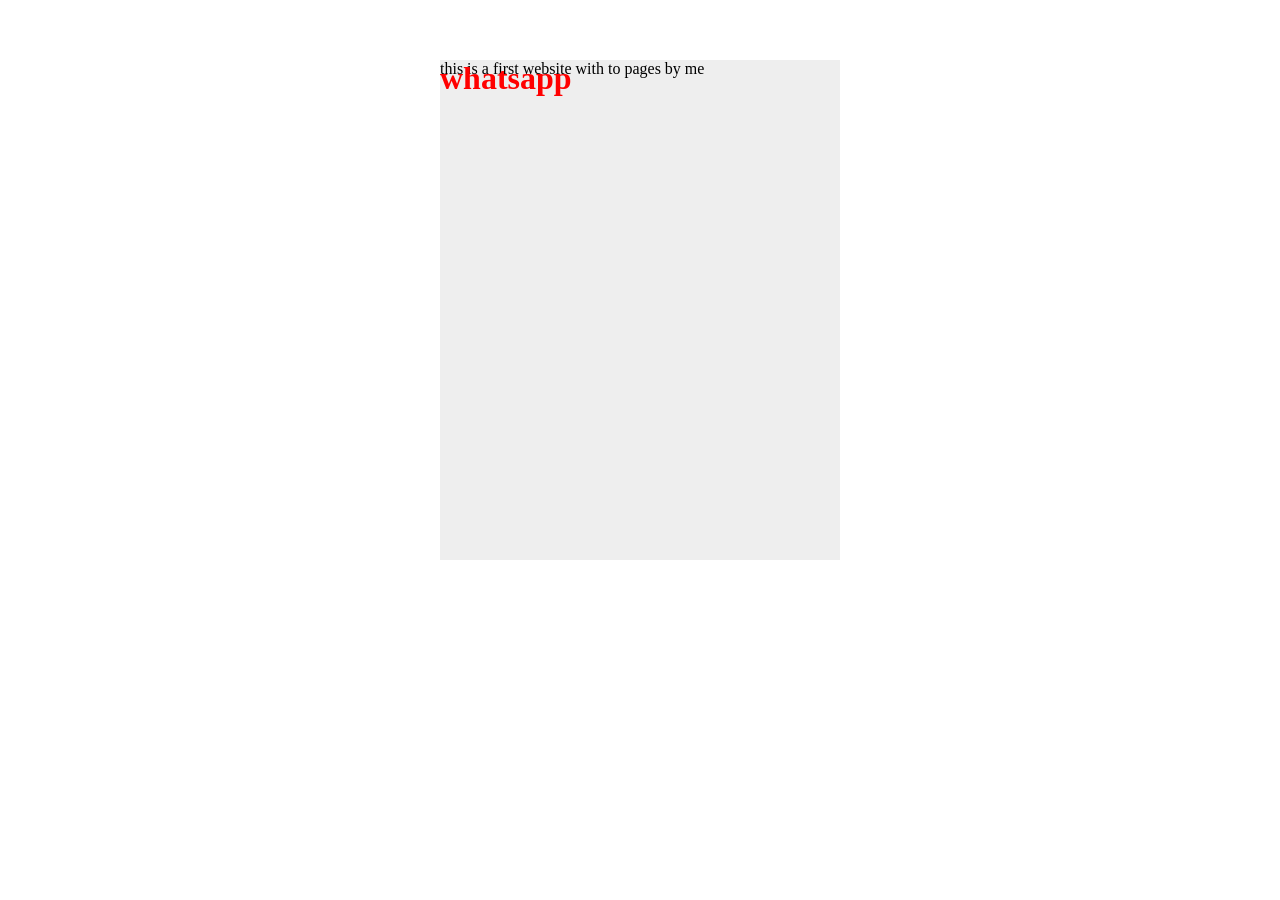
==== whatsapp.html @ 655874c6 "Add files via upload" ====
<!DOCTYPE html>
<html>

<head>
    <title>WhatsApp</title>
    <meta charset="utf-8">
    <link rel="stylesheet" href="style.css">
    <meta name="viewport" content="width=device-width, initial-scale=1.0">
</head>

<body>
    <div class="parent1">
        <h1>whatsapp</h1>
        <p>this is a first website with to pages by me</p>
    </div>
</body>

</html>
---- style.css ----
* {
    box-sizing: border-box;
    margin: 0;
}

.parent {
    background-color: #eee;
    margin: 60px auto;
    width: 400px;
    height: 500px;
    position: relative;
}

.photo {
    width: 100px;
    height: 100px;
    border-radius: 50%;
    background-image: url("");
}

.phone.number {
    background-color: rgb(52, 112, 182);
    color: white;
    font-weight: bold;
    display: flex;
    align-items: center;
    justify-content: center;
    align-content: center;
    position: absolute;
    left: 10px;
    text-align: center;
    border-radius: 13px;
}

.message {
    background-color: rgb(52, 112, 182);
    color: white;
    font-weight: bold;
    display: flex;
    align-items: center;
    justify-content: center;
    align-content: center;
    position: absolute;
    right: 10px;
    text-align: center;
    border-radius: 13px;
}

a {
    text-decoration: none;
    border: solid 2px black;
    background-color: rgb(28, 160, 28);
    color: white;
    position: absolute;
    padding: 6px;
    border-radius: 20px;
    display: flex;
    align-content: flex-end;
    bottom: 5px;
}

a:hover {
    cursor: grab;
}

.parent1 {
    background-color: #eee;
    margin: 60px auto;
    width: 400px;
    height: 500px;
    position: relative;
}

.parent1 h1 {
    position: absolute;
    text-align: center;
    transform: translate(-50% -50%);
    color: red;
}
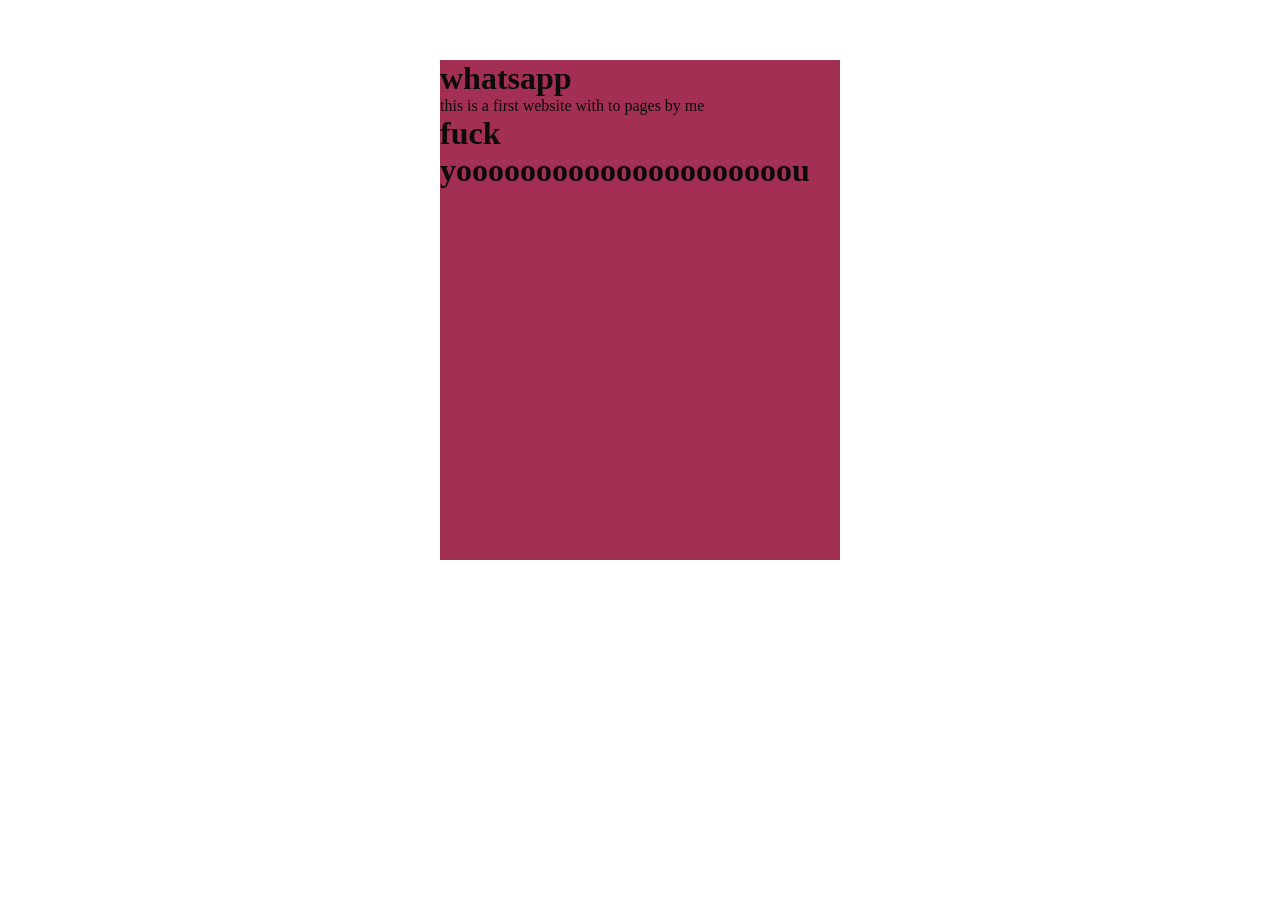
==== commit 2ae538d2: "update my code" ====
--- a/whatsapp.html
+++ b/whatsapp.html
@@ -10,8 +10,9 @@
 
 <body>
     <div class="parent1">
-        <h1>whatsapp</h1>
+        <h1 class="h">whatsapp</h1>
         <p>this is a first website with to pages by me</p>
+        <h1 class=".m">fuck yooooooooooooooooooooou</h1>
     </div>
 </body>
 
--- a/style.css
+++ b/style.css
@@ -71,9 +71,47 @@
     position: relative;
 }
 
-.parent1 h1 {
+/* 
+.parent1 .h {
     position: absolute;
     text-align: center;
     transform: translate(-50% -50%);
-    color: red;
+    color: greenyellow;
+    top: 5px;
+    left: 5px;
+}
+
+.parent1 p {
+    position: absolute;
+    color: black;
+    border: solid 3px plum;
+    top: 30px;
+    right: 0;
+    margin-top: 10px;
+} */
+
+.parent1 .m {
+    background-color: white;
+    color: black;
+    font-size: 40px;
+    width: 200px;
+    height: 200px;
+}
+
+@media (min-width:200px) {
+
+    .parent,
+    .parent1 {
+        background-color: blue;
+        color: brown;
+    }
+}
+
+@media (min-width:700px) {
+
+    .parent,
+    .parent1 {
+        background-color: rgb(163, 48, 83);
+        color: rgb(14, 11, 11);
+    }
 }
